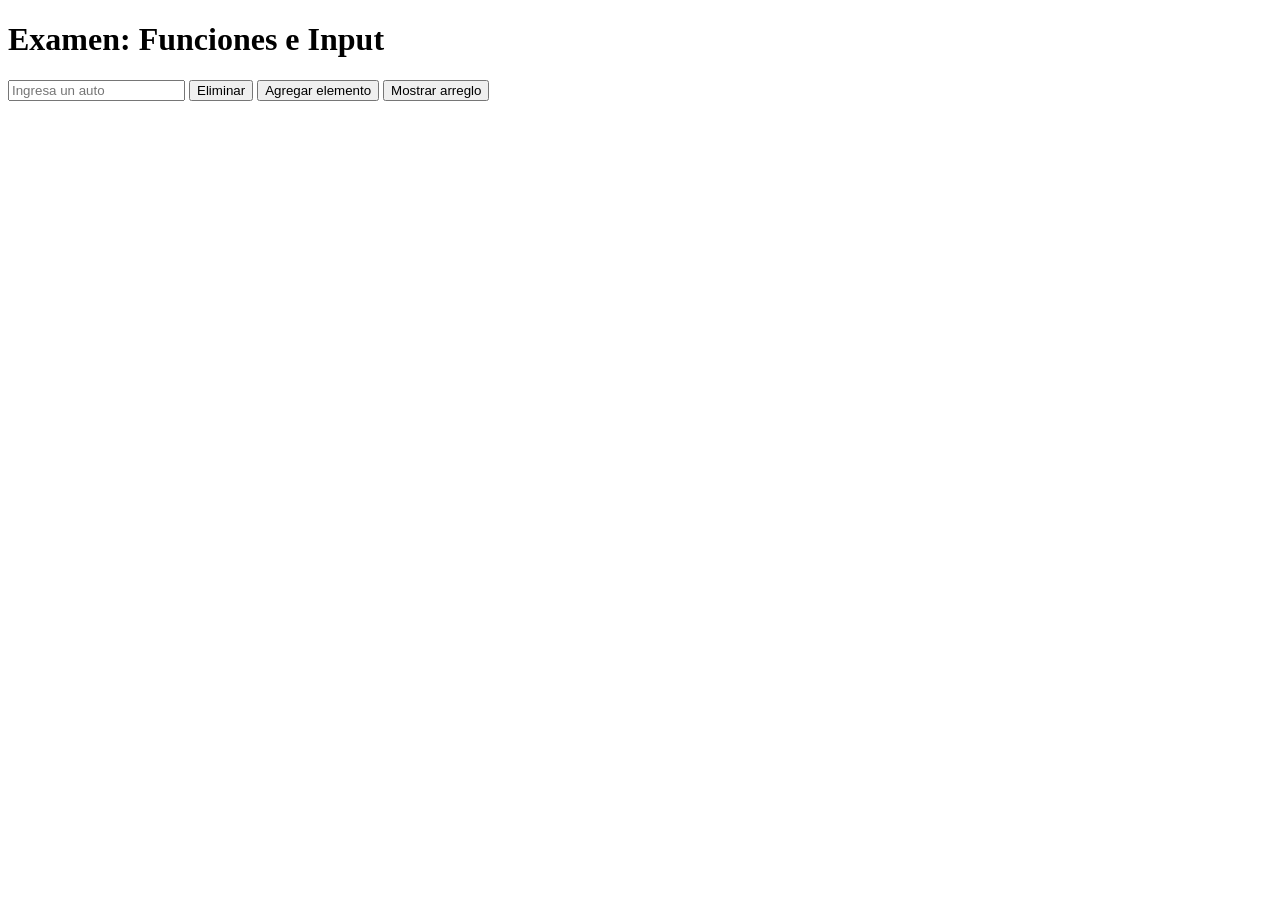
==== examenprog/index.html @ 037a3315 "511" ====
<!DOCTYPE html>
<html lang="en">
<head>
    <meta charset="UTF-8">
    <meta name="viewport" content="width=device-width, initial-scale=1.0">
    <title>Examen</title>
</head>
<body>
    <h1>Examen: Funciones e Input</h1>
    <div class="ejercicio2">
        <input type="text" id="inputEj2" placeholder="Ingresa un auto">
        <button id="btnEJ2a">Eliminar</button>
        <button id="btnEJ2c">Agregar elemento</button>
        <button id="btnEJ2c">Mostrar arreglo</button>
    </div>
</body>
<script src="Pestana.js"></script>
</html>
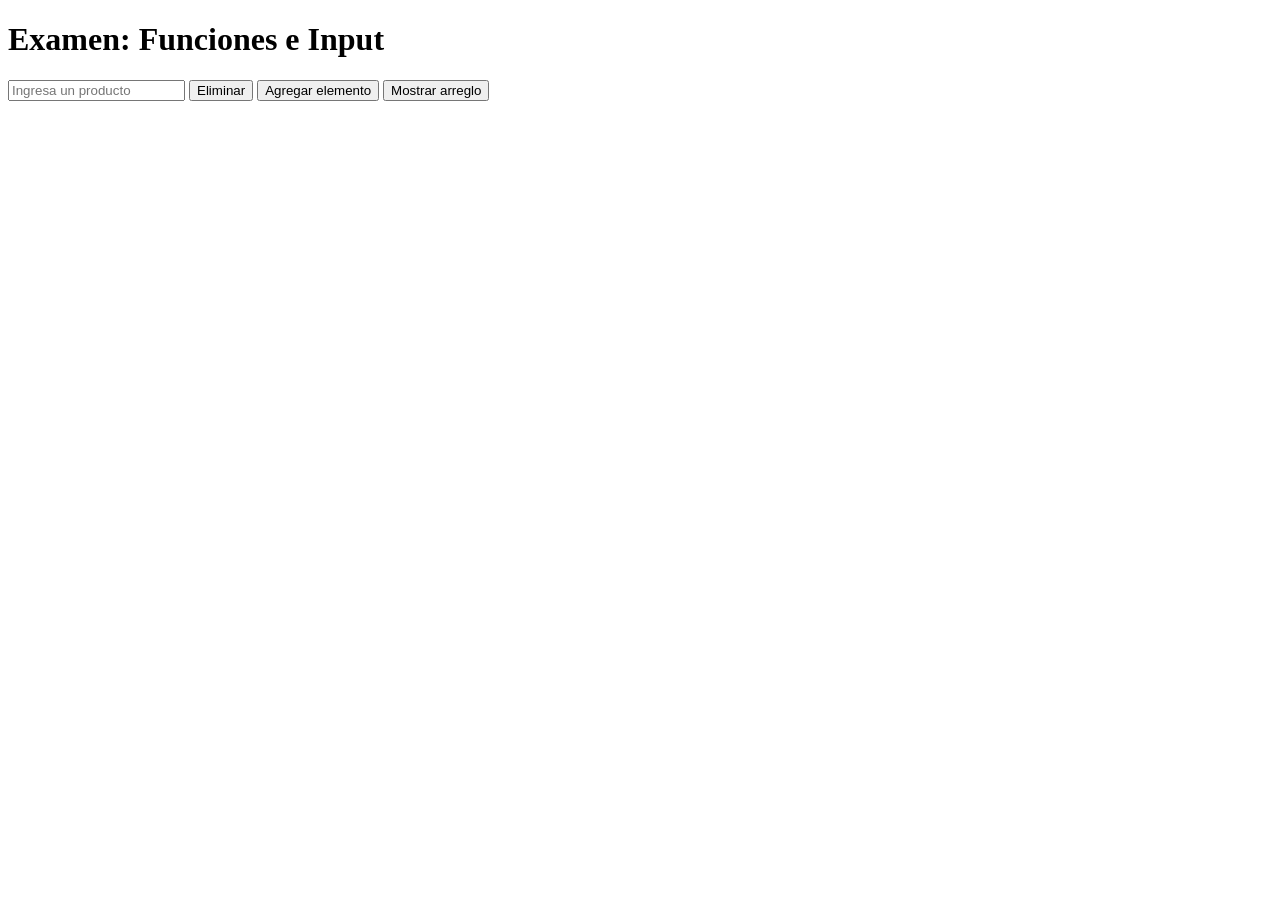
==== commit 0cdab5d2: "511" ====
--- a/examenprog/index.html
+++ b/examenprog/index.html
@@ -8,7 +8,7 @@
 <body>
     <h1>Examen: Funciones e Input</h1>
     <div class="ejercicio2">
-        <input type="text" id="inputEj2" placeholder="Ingresa un auto">
+        <input type="text" id="inputEj2" placeholder="Ingresa un producto">
         <button id="btnEJ2a">Eliminar</button>
         <button id="btnEJ2c">Agregar elemento</button>
         <button id="btnEJ2c">Mostrar arreglo</button>
